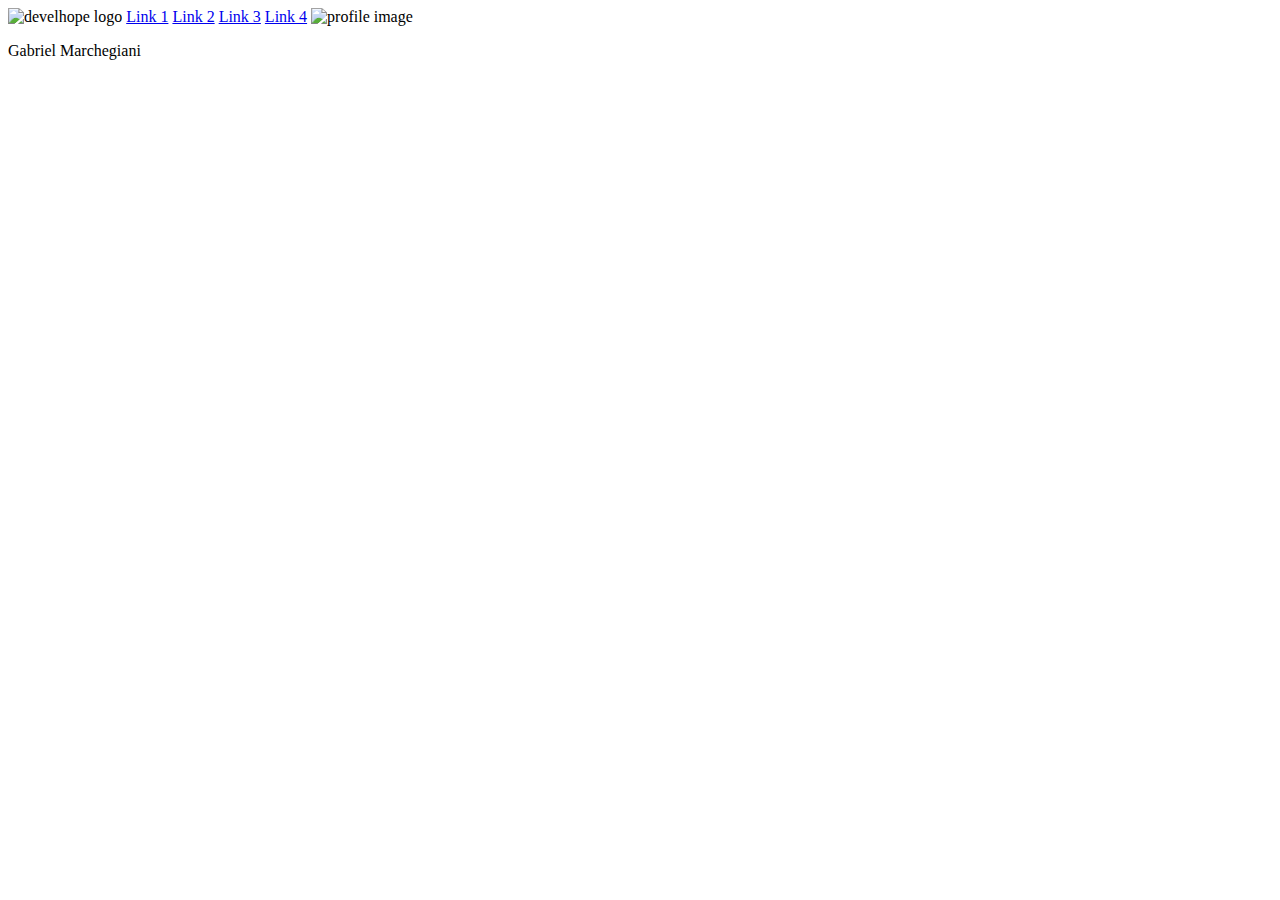
==== Es.4 - flexbox/start/index.html @ a9309a69 "added ex.4 - Flexbox" ====
<!DOCTYPE html>
<html lang="en">
  <head>
    <meta charset="UTF-8" />
    <meta
      name="viewport"
      content="width=device-width, user-scalable=no, initial-scale=1.0, maximum-scale=1.0, minimum-scale=1.0"
    />
    <meta http-equiv="X-UA-Compatible" content="ie=edge" />
    <title>CSS Lessons</title>
  </head>
  <body>
    <div class="sidebar">
      <img src="https://d9hhrg4mnvzow.cloudfront.net/www.develhope.co/cbc5069c-develhope11.svg" alt="develhope logo">
      <a href="https://google.com">Link 1</a>
      <a href="https://google.com">Link 2</a>
      <a href="https://google.com">Link 3</a>
      <a href="https://google.com">Link 4</a>
      <img src="https://www.freeiconspng.com/thumbs/profile-icon-png/am-a-19-year-old-multimedia-artist-student-from-manila--21.png" alt="profile image">
      <p>Gabriel Marchegiani</p>
    </div>
  </body>
</html>
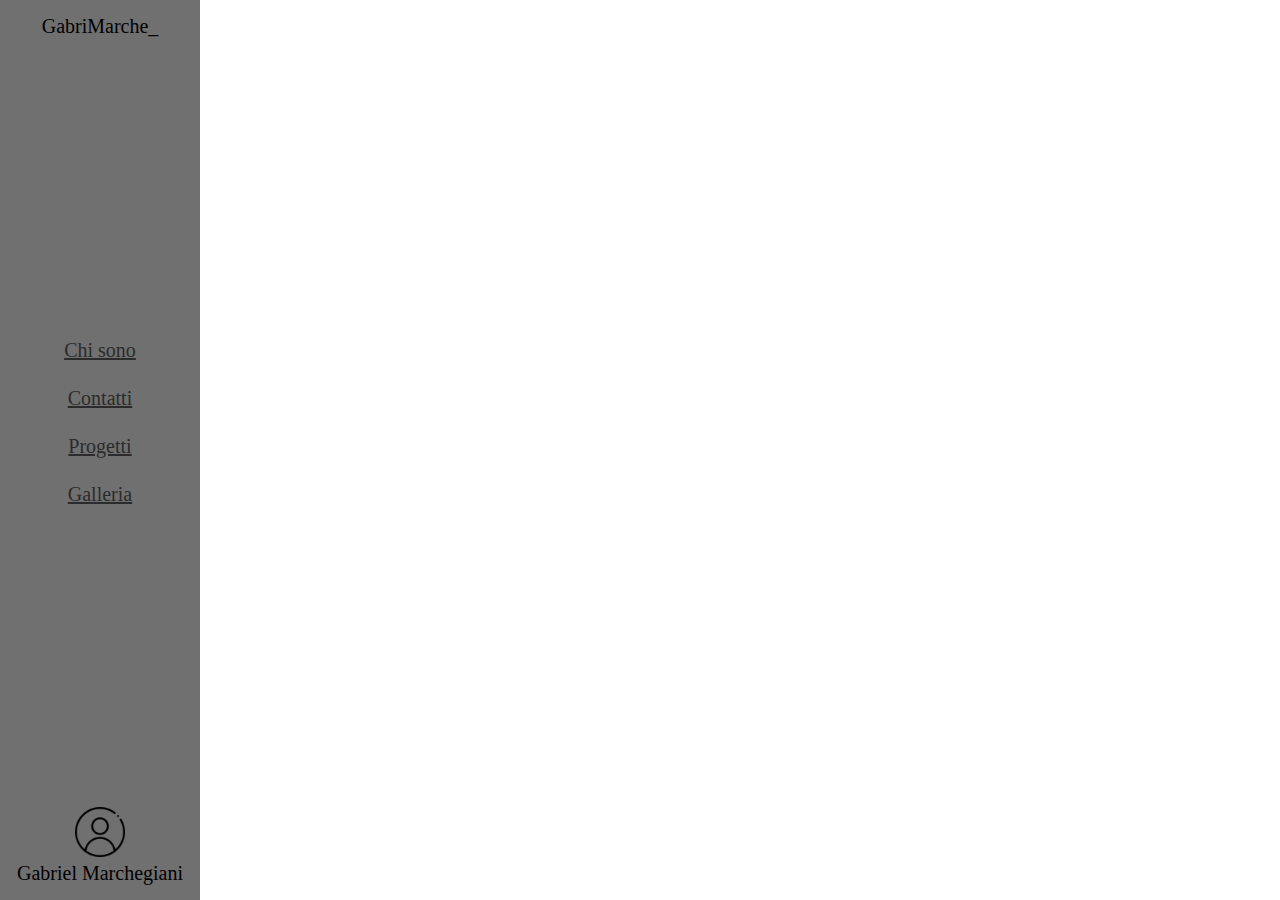
==== commit e23ee1e5: "modified and completed es-4-flexbox" ====
--- a/Es.4 - flexbox/start/index.html
+++ b/Es.4 - flexbox/start/index.html
@@ -7,17 +7,29 @@
       content="width=device-width, user-scalable=no, initial-scale=1.0, maximum-scale=1.0, minimum-scale=1.0"
     />
     <meta http-equiv="X-UA-Compatible" content="ie=edge" />
+    <link rel="stylesheet" href="style.css">
     <title>CSS Lessons</title>
   </head>
   <body>
-    <div class="sidebar">
-      <img src="https://d9hhrg4mnvzow.cloudfront.net/www.develhope.co/cbc5069c-develhope11.svg" alt="develhope logo">
-      <a href="https://google.com">Link 1</a>
-      <a href="https://google.com">Link 2</a>
-      <a href="https://google.com">Link 3</a>
-      <a href="https://google.com">Link 4</a>
-      <img src="https://www.freeiconspng.com/thumbs/profile-icon-png/am-a-19-year-old-multimedia-artist-student-from-manila--21.png" alt="profile image">
-      <p>Gabriel Marchegiani</p>
+    <div class="main-wrapper">
+      <div class="sidebar">
+        <div class="sidebar-logo">
+          <p class="sidebar-ph">GabriMarche_</p>
+        </div>
+        <div class="sidebar-links">
+          <a href="https://google.com">Chi sono</a>
+          <a href="https://google.com">Contatti</a>
+          <a href="https://google.com">Progetti</a>
+          <a href="https://google.com">Galleria</a>
+        </div>
+        <div class="sidebar-footer">
+          <div class="footer-avatar">
+            <img src="./img/user.png" alt="an avatar png">
+          </div>
+          <p>Gabriel Marchegiani</p>
+        </div>
+      </div>
+      <div class="sidebar-main"></div>
     </div>
   </body>
 </html>
--- a/Es.4 - flexbox/start/style.css
+++ b/Es.4 - flexbox/start/style.css
@@ -0,0 +1,72 @@
+* {
+    margin: 0;
+    padding: 0;
+    box-sizing: border-box;
+}
+
+/*Struttura della navbar*/
+
+body {
+    height: 100vh;
+    font-size: 20px;
+}
+
+.main-wrapper {
+    height: 100%;
+    width: 100%;
+    display: flex;
+}
+
+.sidebar {
+    width: 200px;
+    height: 100%;
+    background-color: #707070;
+    display: flex;
+    flex-direction: column;
+}
+
+.sidebar-main {
+    height: 100%;
+    flex-grow: 1;
+}
+
+.sidebar-logo {
+    width: 100%;
+    display: flex;
+    justify-content: center;
+    align-items: center;
+    padding-top: 15px;
+}
+
+.sidebar-links {
+    width: 100%;
+    flex-grow: 1;
+    display: flex;
+    flex-direction: column;
+    justify-content: center;
+    align-items: center;
+    gap: 25px;
+}
+
+.sidebar-footer {
+    display: flex;
+    flex-direction: column;
+    justify-content: center;
+    align-items: center;
+    padding-bottom: 15px;
+}
+
+.sidebar-links a {
+    color: #2b2b2b;
+    transition: color 0.3s;
+}
+
+.sidebar-links a:hover {
+    color: #2b2bb2;
+}
+
+img {
+    width: 50px;
+    height: 50px;
+    
+}